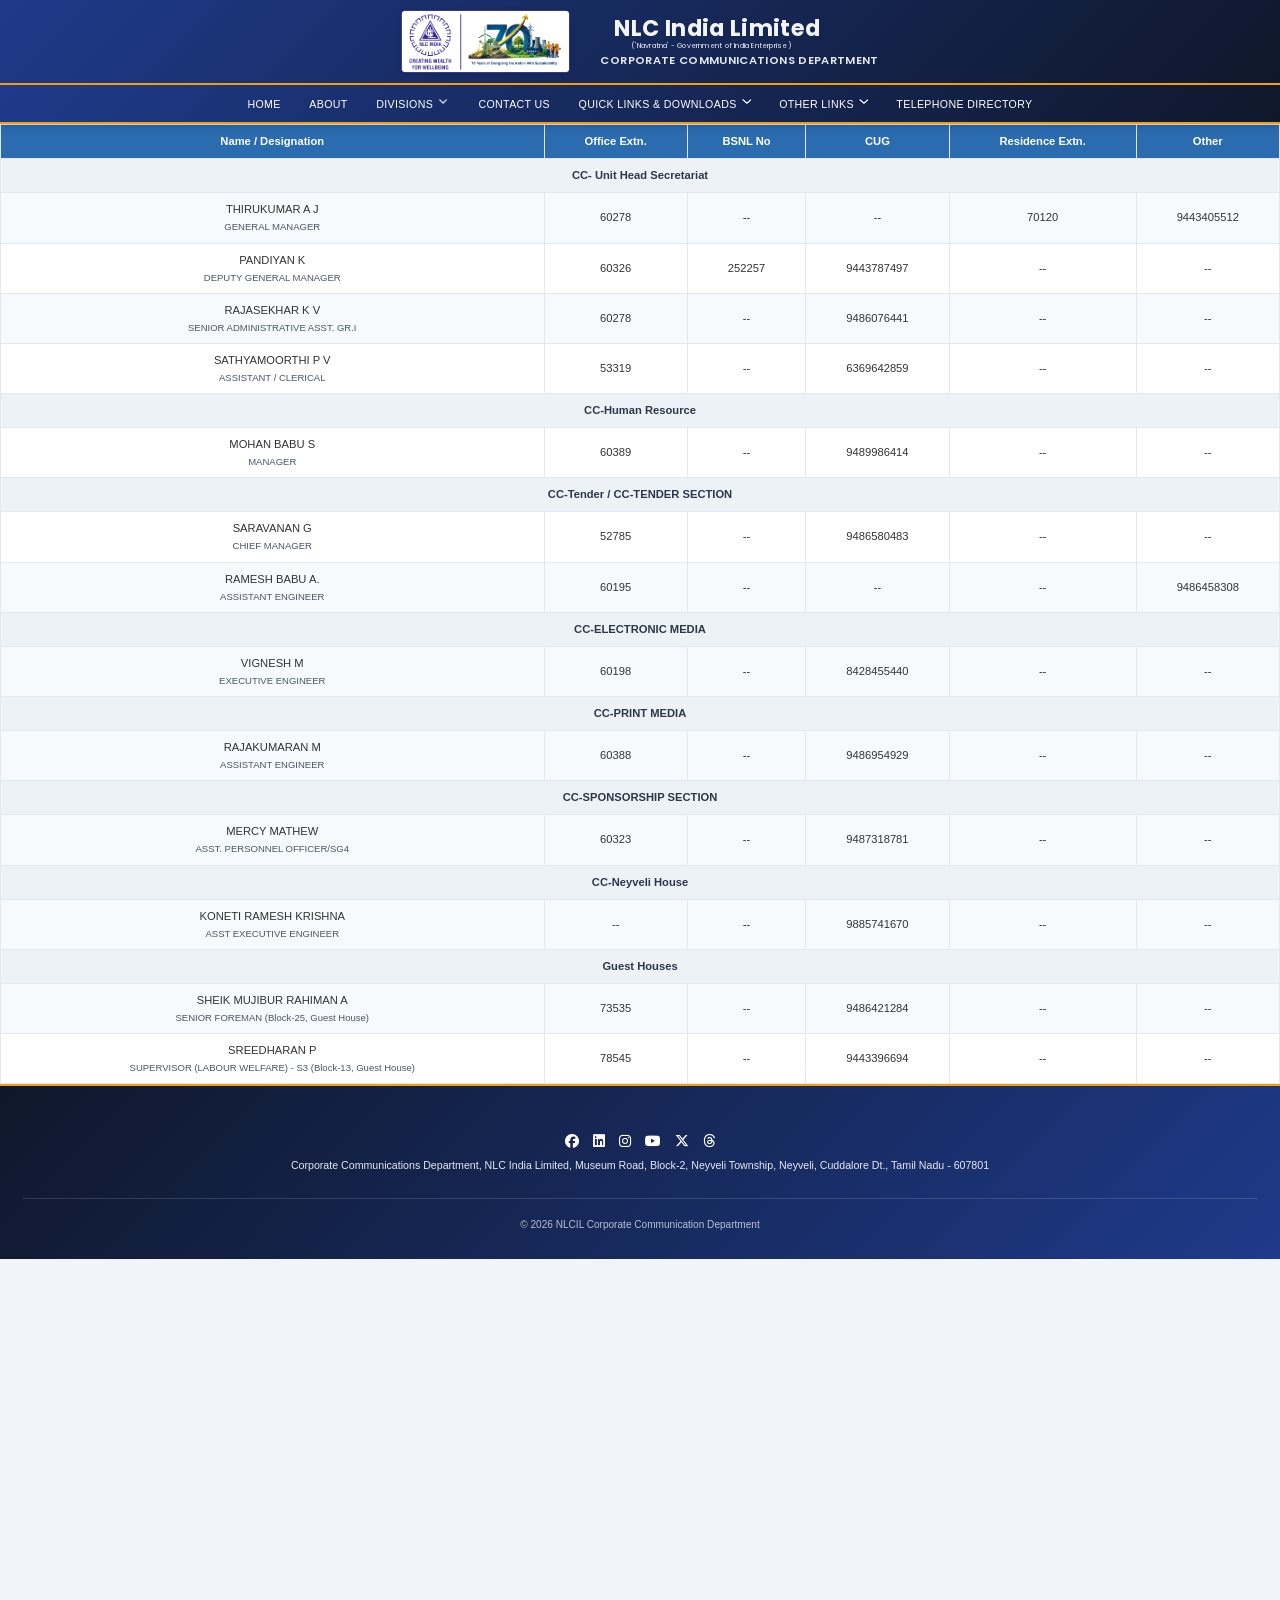
==== teledir.html @ 837463cc "Add files via upload" ====
<!DOCTYPE html>
<html lang="en">

<head>
  <meta charset="UTF-8">
  <meta name="viewport" content="width=device-width, initial-scale=1.0">
  <link rel="stylesheet" href="style.css">
  <link href="https://fonts.googleapis.com/css2?family=Poppins:wght@400;600;700&display=swap" rel="stylesheet">
  <link rel="stylesheet" href="https://cdnjs.cloudflare.com/ajax/libs/font-awesome/6.5.0/css/all.min.css">  
  <title>NLC India Limited</title>
  <link rel="icon" type="image/png" href="images/logo2.png">
</head>

<body>

  <!-- =============================================
       HEADER: ROW 1 = LOGO + TITLE (brand)
       HEADER: ROW 2 = NAVIGATION MENU
  ============================================== -->
  <header>

    <!-- ROW 1: Brand (logo + title), independent of menu -->
    <div class="topbar">
      <div class="container topbar-inner">
        <div class="brand">
          <img src="images/logo.png" loading="lazy" decoding="async" alt="NLC Logo" class="logoimg">
          <div class="brand-text">
            <h1 class="p1">
              NLC India Limited
              <span class="p2">('Navratna' - Government of India Enterprise)</span>
            </h1>
            <p class="p3">CORPORATE COMMUNICATIONS DEPARTMENT</p>
          </div>
        </div>
      </div>
    </div>

    <!-- ROW 2: Navigation menu (own bar, full width) -->
    <nav class="navbar">
      <div class="container navbar-inner">
        <ul class="nav-links">
          <li><a href="index.html#home">HOME</a></li>
          <li><a href="index.html#about">ABOUT</a></li>

          <li class="dropdown">
            <a href="index.html#services" class="dropdown-toggle">DIVISIONS<span class="arrow"></span></a>
            <ul class="submenu">
              <li><a href="advertisement.html">Advertisements & Sponsorships</a></li>
<li><a href="electronic-media.html">Electronic Media</a></li>
<li><a href="">Events & Exhibitions</a></li>
<li><a href="">Guest Houses</a></li>
<li><a href="">Holiday Homes</a></li>
<li><a href="industrial-visit.html">Industrial Visits</a></li>
<li><a href="photo-videography.html">Photography and Videography</a></li>
<li><a href="print-media.html">Print Media</a></li>
<li><a href="tender-contracts.html">Tenders</a></li>
            </ul>
          </li>

          <li class="dropdown">
            <!-- <a href="index.html#services" class="dropdown-toggle">MEDIA<span class="arrow"></span></a> -->
            <ul class="submenu">
              <li><a href="photo-gallery.html">Photos Gallery</a></li>
              <li><a href="enews-papers.html">E-News Papers</a></li>
              <li><a href="pasm.html">PASM</a></li>
            </ul>
          </li>

          <li><a href="index.html#contact">CONTACT US</a></li>

          <li class="dropdown">
            <a href="index.html#services" class="dropdown-toggle">QUICK LINKS & DOWNLOADS<span class="arrow"></span></a>
            <ul class="submenu">
              <li><a href="images/logo.png" target="_new">NLCIL LOGO</a></li>
              <li><a href="images/NLCIL_Special_logo 70 Years.png" target="_new">NLCIL 70<sup>th</sup> YEAR LOGO</a></li>
              <li><a href="images/Lion_Mascot.png" target="_new">NLCIL NEYON MASCOT</a></li>
              <li><a href="images/NLCIL-CorporateIdentity Manual.pdf" target="_new">NLCIL CORPORATE IDENTITY MANUAL</a></li>
              <li><a href="images/Social media QR.png" target="_new">NLCIL SOCIAL MEDIA QR</a></li>
              <li><a href="images/Vision Mission.jpeg" target="_new">NLCIL VISION MISSION</a></li>
              <li><a href="images/Core Values English.jpeg" target="_new">NLCIL CORE VALUES ENGLISH</a></li>
              <li><a href="https://drive.google.com/file/d/1DWem-NMva3W9RwPB_Ec2r1c06kmfD0zs/view?pli=1" target="_blank">NLCIL THEME SONG</a></li>
            </ul>
          </li>

          <li class="dropdown">
            <a href="#services" class="dropdown-toggle">OTHER LINKS<span class="arrow"></span></a>
            <ul class="submenu">
              <li><a class="dropdown-item" href="https://www.nlcindia.in/" target="_blank" rel="noopener noreferrer" data-lang="navNLCILSite">NLCIL Website</a></li>
              <li><a class="dropdown-item" href="http://172.16.128.53/" target="_blank" rel="noopener noreferrer" data-layout="navTPS1">TPS 1</a></li>
              <li><a class="dropdown-item" href="http://172.16.140.54/TPS1EXP/" target="_blank" rel="noopener noreferrer" data-layout="navTPS1EXP">TPS I EXP</a></li>
              <li><a class="dropdown-item" href="http://172.16.164.68/" target="_blank" rel="noopener noreferrer">TPS II</a></li>
              <li><a class="dropdown-item" href="http://172.16.170.234/" target="_blank" rel="noopener noreferrer">TPS II EXP</a></li>
              <li><a class="dropdown-item" href="http://172.16.92.52:8080/web/" target="_blank" rel="noopener noreferrer">MINE 1 &amp; 1A</a></li>
              <li><a class="dropdown-item" href="http://172.18.6.154/" target="_blank" rel="noopener noreferrer">MINE 2</a></li>
              <li><a class="dropdown-item" href="http://172.16.78.105:9090/ta/mainpage.asp" target="_blank" rel="noopener noreferrer">TA OFFICE</a></li>
              <li><a class="dropdown-item" href="http://172.16.104.51/" target="_blank" rel="noopener noreferrer">MM COMPLEX</a></li>
              <li><a class="dropdown-item" href="http://172.16.120.39/hospital/" target="_blank" rel="noopener noreferrer">GENERAL HOSPITAL</a></li>
              <li><a class="dropdown-item" href="http://nlcintra.nlcindia.com/csr/csr.php" target="_blank" rel="noopener noreferrer">CSR</a></li>
              <li><a class="dropdown-item" href="http://nlcintra.nlcindia.com/index.php?skip=cmdmsgrep" target="_blank" rel="noopener noreferrer">CORPORATE OFFICE</a></li>
              <li><a class="dropdown-item" href="http://nlcintra.nlcindia.com/new_intra/pro_details.html" target="_blank" rel="noopener noreferrer">CORPORATE COMMUNICATION</a></li>
              <li><a class="dropdown-item" href="http://172.16.78.105:9090/ta/mainpage.asp" target="_blank" rel="noopener noreferrer">TOWNSHIP ADMINISTRATION</a></li>
              <li><a class="dropdown-item" href="http://ldc.nlcindia.com/tccoordination/libtd/DEFAULT.asp" target="_blank" rel="noopener noreferrer">L&amp;DC Library</a></li>
            </ul>
          </li>
           <li><a href="teledir.html">TELEPHONE DIRECTORY</a></li>
        </ul>

        <div class="menu-toggle" aria-label="Toggle menu">☰</div>
      </div>
    </nav>
  </header>
<body>

    <!-- <h1 class="table-title">NLCIL CCD Telephone Directory</h1> -->

    <table class="directory-table">
        <thead>
            <tr>
                <th>Name / Designation</th>
                <th>Office Extn.</th>
                <th>BSNL No</th>
                <th>CUG</th>
                <th>Residence Extn.</th>
                <th>Other</th>
            </tr>
        </thead>
        <tbody>
            <!-- CC- Unit Head Secretariat -->
            <tr class="section-header">
                <td colspan="6">CC- Unit Head Secretariat</td>
            </tr>
            <tr>
                <td>
                    THIRUKUMAR A J
                    <span class="designation">GENERAL MANAGER</span>
                </td>
                <td>60278</td>
                <td>--</td>
                <td>--</td>
                <td>70120</td>
                <td>9443405512</td>
            </tr>
            <tr>
                <td>
                    PANDIYAN K
                    <span class="designation">DEPUTY GENERAL MANAGER</span>
                </td>
                <td>60326</td>
                <td>252257</td>
                <td>9443787497</td>
                <td>--</td>
                <td>--</td>
            </tr>
            <tr>
                <td>
                    RAJASEKHAR K V
                    <span class="designation">SENIOR ADMINISTRATIVE ASST. GR.I</span>
                </td>
                <td>60278</td>
                <td>--</td>
                <td>9486076441</td>
                <td>--</td>
                <td>--</td>
            </tr>
            <tr>
                <td>
                    SATHYAMOORTHI P V
                    <span class="designation">ASSISTANT / CLERICAL</span>
                </td>
                <td>53319</td>
                <td>--</td>
                <td>6369642859</td>
                <td>--</td>
                <td>--</td>
            </tr>

            <!-- CC-Human Resource -->
            <tr class="section-header">
                <td colspan="6">CC-Human Resource</td>
            </tr>
            <tr>
                <td>
                    MOHAN BABU S
                    <span class="designation">MANAGER</span>
                </td>
                <td>60389</td>
                <td>--</td>
                <td>9489986414</td>
                <td>--</td>
                <td>--</td>
            </tr>

            <!-- CC-Tender -->
            <tr class="section-header">
                <td colspan="6">CC-Tender / CC-TENDER SECTION</td>
            </tr>
            <tr>
                <td>
                    SARAVANAN G
                    <span class="designation">CHIEF MANAGER</span>
                </td>
                <td>52785</td>
                <td>--</td>
                <td>9486580483</td>
                <td>--</td>
                <td>--</td>
            </tr>
            <tr>
                <td>
                    RAMESH BABU A.
                    <span class="designation">ASSISTANT ENGINEER</span>
                </td>
                <td>60195</td>
                <td>--</td>
                <td>--</td>
                <td>--</td>
                <td>9486458308</td>
            </tr>

            <!-- CC-ELECTRONIC MEDIA -->
            <tr class="section-header">
                <td colspan="6">CC-ELECTRONIC MEDIA</td>
            </tr>
            <tr>
                <td>
                    VIGNESH M
                    <span class="designation">EXECUTIVE ENGINEER</span>
                </td>
                <td>60198</td>
                <td>--</td>
                <td>8428455440</td>
                <td>--</td>
                <td>--</td>
            </tr>

            <!-- CC-PRINT MEDIA -->
            <tr class="section-header">
                <td colspan="6">CC-PRINT MEDIA</td>
            </tr>
            <tr>
                <td>
                    RAJAKUMARAN M
                    <span class="designation">ASSISTANT ENGINEER</span>
                </td>
                <td>60388</td>
                <td>--</td>
                <td>9486954929</td>
                <td>--</td>
                <td>--</td>
            </tr>

            <!-- CC-SPONSORSHIP SECTION -->
            <tr class="section-header">
                <td colspan="6">CC-SPONSORSHIP SECTION</td>
            </tr>
            <tr>
                <td>
                    MERCY MATHEW
                    <span class="designation">ASST. PERSONNEL OFFICER/SG4</span>
                </td>
                <td>60323</td>
                <td>--</td>
                <td>9487318781</td>
                <td>--</td>
                <td>--</td>
            </tr>

            <!-- CC-Neyveli House -->
            <tr class="section-header">
                <td colspan="6">CC-Neyveli House</td>
            </tr>
            <tr>
                <td>
                    KONETI RAMESH KRISHNA
                    <span class="designation">ASST EXECUTIVE ENGINEER</span>
                </td>
                <td>--</td>
                <td>--</td>
                <td>9885741670</td>
                <td>--</td>
                <td>--</td>
            </tr>

            <!-- Guest Houses -->
            <tr class="section-header">
                <td colspan="6">Guest Houses</td>
            </tr>
            <tr>
                <td>
                    SHEIK MUJIBUR RAHIMAN A
                    <span class="designation">SENIOR FOREMAN (Block-25, Guest House)</span>
                </td>
                <td>73535</td>
                <td>--</td>
                <td>9486421284</td>
                <td>--</td>
                <td>--</td>
            </tr>
            <tr>
                <td>
                    SREEDHARAN P
                    <span class="designation">SUPERVISOR (LABOUR WELFARE) - S3 (Block-13, Guest House)</span>
                </td>
                <td>78545</td>
                <td>--</td>
                <td>9443396694</td>
                <td>--</td>
                <td>--</td>
            </tr>
        </tbody>
    </table>

</body>

  <!-- =============================================
       FOOTER
  ============================================== -->
  <footer>
    <div class="social-media">
      <a href="https://www.facebook.com/nlcindialtd/" target="_blank" rel="noopener noreferrer"><i class="fab fa-facebook"></i></a>
      <a href="https://in.linkedin.com/in/nlc-india-limited-nlcil-148a53210?trk=public_post_feed-actor-name" target="_blank" rel="noopener noreferrer"><i class="fab fa-linkedin"></i></a>
      <a href="https://www.instagram.com/nlcindialtd" target="_blank" rel="noopener noreferrer"><i class="fab fa-instagram"></i></a>
      <a href="https://www.youtube.com/channel/UCFJEW-cr65ECpDALqd-poA" target="_blank" rel="noopener noreferrer"><i class="fab fa-youtube"></i></a>
      <a href="https://x.com/nlcindialimited" target="_blank" rel="noopener noreferrer"><i class="fab fa-x-twitter"></i></a>
      <a href="https://www.threads.com/@nlcindialtd" target="_blank" rel="noopener noreferrer"><i class="fab fa-threads"></i></a>
    </div>
    <p>Corporate Communications Department, NLC India Limited,
Museum Road, Block-2, Neyveli Township, Neyveli, Cuddalore Dt., Tamil Nadu - 607801</p>
    <p>© 2026 NLCIL Corporate Communication Department</p>
  </footer>

  <script src="script.js"></script>

</body>
</html>
</html>
---- style.css ----
/* ===========================
   GLOBAL STYLES & RESET
   =========================== */
* {
    margin: 0;
    padding: 0;
    box-sizing: border-box;
}

:root {
    /* Professional Color Palette */
    --primary-blue: #1e3a8a;
    --secondary-blue: #3b82f6;
    --accent-gold: #f59e0b;
    --dark-navy: #0f172a;
    --light-gray: #f1f5f9;
    --medium-gray: #64748b;
    --white: #ffffff;
    --shadow-sm: 0 2px 8px rgba(0, 0, 0, 0.1);
    --shadow-md: 0 4px 16px rgba(0, 0, 0, 0.15);
    --shadow-lg: 0 8px 32px rgba(0, 0, 0, 0.2);
    --transition: all 0.3s cubic-bezier(0.4, 0, 0.2, 1);
}

html {
    scroll-behavior: smooth;
    zoom: 70%;
}

body {
    font-family: 'Segoe UI', Tahoma, Geneva, Verdana, sans-serif;
    line-height: 1.7;
    color: #333;
    overflow-x: hidden;
    background-color: var(--light-gray);
}

.container {
    max-width: 1400px;
    margin: 0 auto;
    padding: 0 2rem;
}

/* ===========================
   HEADER — TWO SEPARATE ROWS
   Row 1: topbar  = logo + title (brand)
   Row 2: navbar  = navigation menu
   =========================== */
header {
    position: sticky;
    top: 0;
    z-index: 1000;
    box-shadow: var(--shadow-md);
}

/* ---- ROW 1 : LOGO + TITLE ---- */
.topbar {
    background: linear-gradient(135deg, var(--primary-blue) 0%, var(--dark-navy) 100%);
    border-bottom: 3px solid var(--accent-gold);
}

.topbar-inner {
    display: flex;
    align-items: center;
    justify-content: center;
    padding: 0.9rem 2rem;
}

/* Brand block: image + text side by side, vertically centered */
.brand {
    display: flex;
    align-items: center;
    gap: 1.2rem;
}

.brand-text {
    display: flex;
    flex-direction: column;
    justify-content: center;
    line-height: 1.2;
}

.logoimg {
    height: 90px;
    width: auto;
    flex-shrink: 0;
    filter: brightness(1.1) drop-shadow(0 2px 4px rgba(0, 0, 0, 0.2));
    transition: var(--transition);
}

.logoimg:hover {
    transform: scale(1.04);
}

/* Main title */
.p1 {
    font-family: 'Poppins', sans-serif;
    font-weight: 700;
    font-size: 32px;
    color: var(--white);
    opacity: 0.95;
    letter-spacing: 0.5px;
    line-height: 1.1;
    margin: 0;
    padding: 0px 0px 0px 44px;

}

/* Subtitle "(Navratna ... Enterprise)" */
.p2 {
    display: block;
    font-family: 'Poppins', sans-serif;
    font-weight: 400;
    font-size: 10px;
    color: white;
    opacity: 0.95;
    letter-spacing: 0.3px;
    margin-top: 2px;
    padding: 0px 0px 0px 24px;
}

/* Department tagline */
.p3 {
    font-family: 'Poppins', sans-serif;
    font-weight: 600;
    font-size: 16px;
    color: var(--white);
    letter-spacing: 0.5px;
    margin-top: 6px;
    opacity: 0.9;
    padding: 0px 0px 0px 24px;
}

/* ---- ROW 2 : NAVIGATION MENU ---- */
.navbar {
    background: linear-gradient(135deg, var(--primary-blue) 0%, var(--dark-navy) 100%);
    border-bottom: 3px solid var(--accent-gold);
}

.navbar-inner {
    display: flex;
    align-items: center;
    justify-content: center; /* CENTER the menu */
    padding: 0 2rem;
    position: relative;
}

.nav-links {
    display: flex;
    list-style: none;
    gap: 0.25rem;
    margin: 0;
    flex-wrap: wrap;
    justify-content: center; /* CENTER items on wrap */
}

.nav-links li {
    position: relative;
}

.nav-links a {
    color: var(--white);
    text-decoration: none;
    padding: 0.85rem 1.15rem;
    display: block;
    font-weight: 500;
    font-size: 0.95rem;
    letter-spacing: 0.5px;
    transition: var(--transition);
    border-radius: 6px;
    position: relative;
}

.nav-links a::before {
    content: '';
    position: absolute;
    bottom: 0;
    left: 50%;
    width: 0;
    height: 2px;
    background: var(--accent-gold);
    transform: translateX(-50%);
    transition: var(--transition);
}

.nav-links a:hover {
    background: rgba(255, 255, 255, 0.1);
    color: var(--accent-gold);
}

.nav-links a:hover::before {
    width: 70%;
}

/* Dropdown Menu */
.dropdown {
    position: relative;
}

.arrow::after {
    content: "";
    display: inline-block;
    width: 12px;
    height: 12px;
    background-image: url("images/arrow.png");
    background-size: contain;
    background-repeat: no-repeat;
    margin-left: 0.5rem;
    transition: var(--transition);
}

.dropdown.active .arrow::after {
    transform: rotate(180deg);
}

/* Submenu positioning */
.submenu {
    position: fixed; /* Changed from absolute to fixed */
    background: var(--white);
    min-width: 240px;
    list-style: none;
    opacity: 0;
    visibility: hidden;
    transform: translateY(-10px);
    transition: var(--transition);
    box-shadow: var(--shadow-lg);
    border-radius: 12px;
    overflow: hidden;
    margin-top: 2.9rem;
    margin-left: 2rem;
    max-height: 80vh;
    overflow-y: auto;
    z-index: 9999;
}

.dropdown:hover .submenu {
    opacity: 1;
    visibility: visible;
    transform: translateY(0);
}

.submenu li {
    border-bottom: 1px solid var(--light-gray);
}

.submenu li:last-child {
    border-bottom: none;
}

.submenu a {
    color: var(--dark-navy);
    padding: 1rem 1.5rem;
    font-size: 0.9rem;
    border-radius: 0;
    transition: var(--transition);
}

.submenu a::before {
    display: none;
}

.submenu a:hover {
    background: var(--secondary-blue);
    color: var(--white);
    padding-left: 2rem;
}

/* Scrollbar for submenu if needed */
.submenu::-webkit-scrollbar {
    width: 6px;
}

.submenu::-webkit-scrollbar-track {
    background: var(--light-gray);
    border-radius: 10px;
}

.submenu::-webkit-scrollbar-thumb {
    background: var(--medium-gray);
    border-radius: 10px;
}

.submenu::-webkit-scrollbar-thumb:hover {
    background: var(--primary-blue);
}

/* Mobile Menu Toggle (hidden on desktop) */
.menu-toggle {
    display: none;
    font-size: 1.8rem;
    color: var(--white);
    cursor: pointer;
    transition: var(--transition);
    user-select: none;
}

.menu-toggle:hover {
    color: var(--accent-gold);
}

/* ===========================
   HERO SECTION
   =========================== */
.hero {
    position: relative;
    width: 100%;
    min-height: 90px;
    overflow: hidden;
    background: linear-gradient(135deg, #eef4ff 0%, #ffffff 55%, #f8fafc 100%);
    display: flex;
    align-items: center;
    justify-content: center;
    padding: 50px 0;
}

/* ===========================
   ABOUT SECTION
   =========================== */
.about {
    padding: 1rem 2rem;
    background: linear-gradient(to bottom, var(--white), var(--light-gray));
    text-align: center;
}

.about h2 {
    font-size: 2.5rem;
    color: var(--primary-blue);
    margin-bottom: 2rem;
    font-family: 'Poppins', sans-serif;
    position: relative;
    display: inline-block;
}

.about h2::after {
    content: '';
    position: absolute;
    bottom: -10px;
    left: 50%;
    transform: translateX(-50%);
    width: 80px;
    height: 4px;
    background: var(--accent-gold);
    border-radius: 2px;
}

.about p {
    max-width: 900px;
    font-size: 1.15rem;
    line-height: 1.9;
    color: var(--medium-gray);
    padding: 2rem;
    background: var(--white);
    border-radius: 12px;
    box-shadow: var(--shadow-sm);
    border-left: 4px solid var(--secondary-blue);
}

/* ===========================
   SERVICES SECTION
   =========================== */
.services {
    padding: 6rem 2rem;
    background: var(--white);
}

.services h2 {
    text-align: center;
    font-size: 2.5rem;
    color: var(--primary-blue);
    margin-bottom: 4rem;
    font-family: 'Poppins', sans-serif;
    position: relative;
    display: inline-block;
    left: 50%;
    transform: translateX(-50%);
}

.services h2::after {
    content: '';
    position: absolute;
    bottom: -10px;
    left: 50%;
    transform: translateX(-50%);
    width: 80px;
    height: 4px;
    background: var(--accent-gold);
    border-radius: 2px;
}

.service-container {
    display: flex;
    align-items: center;
    justify-content: space-between;
    gap: 3rem;
    max-width: 1100px;
    margin: auto;
}

.cards-grid {
    display: grid;
    grid-template-columns: repeat(auto-fit, minmax(250px, 1fr));
    gap: 2rem;
    flex: 1;
}

.card {
    background: linear-gradient(135deg, var(--white) 0%, var(--light-gray) 100%);
    padding: 2.5rem 2rem;
    border-radius: 12px;
    text-align: center;
    transition: var(--transition);
    box-shadow: var(--shadow-sm);
    border: 1px solid rgba(30, 58, 138, 0.1);
    position: relative;
    overflow: hidden;
}

.card::before {
    content: '';
    position: absolute;
    top: 0;
    left: 0;
    width: 100%;
    height: 4px;
    background: linear-gradient(90deg, var(--accent-gold));
    transform: scaleX(0);
    transition: var(--transition);
}

.card:hover::before {
    transform: scaleX(1);
}

.card:hover {
    transform: translateY(-10px);
    box-shadow: var(--shadow-lg);
    border-color: var(--accent-gold);
}

.card h3 {
    color: var(--primary-blue);
    font-size: 1.4rem;
    margin-bottom: 1rem;
    font-family: 'Poppins', sans-serif;
}

.card p {
    color: var(--medium-gray);
    font-size: 1rem;
    line-height: 1.7;
}

.action-figure2 {
    max-width: 550px;
    height: auto;
    object-fit: contain;
    flex-shrink: 0;
}

/* ===========================
   CONTACT SECTION
   =========================== */
.contact {
    padding: 6rem 2rem;
    background: linear-gradient(to bottom, var(--light-gray), var(--white));
}

.contact h2 {
    text-align: center;
    font-size: 2.5rem;
    color: var(--primary-blue);
    margin-bottom: 4rem;
    font-family: 'Poppins', sans-serif;
    position: relative;
    display: inline-block;
    left: 50%;
    transform: translateX(-50%);
}

.contact h2::after {
    content: '';
    position: absolute;
    bottom: -10px;
    left: 50%;
    transform: translateX(-50%);
    width: 80px;
    height: 4px;
    background: var(--accent-gold);
    border-radius: 2px;
}

.contact-container {
    display: flex;
    align-items: stretch;
    justify-content: center;
    gap: 3rem;
    max-width: 1000px;
    margin: auto;
    flex-wrap: wrap;
}

/* Left: contact info cards */
.contact-info {
    flex: 1;
    min-width: 320px;
    display: flex;
    flex-direction: column;
    gap: 1.5rem;
}

.contact-item {
    display: inline-block;
    align-items: center;
    text-align: center;
    gap: 1.2rem;
    background: var(--white);
    padding: 1.5rem;
    border-radius: 12px;
    box-shadow: var(--shadow-sm);
    border-left: 4px solid var(--secondary-blue);
    transition: var(--transition);
}

.contact-item:hover {
    transform: translateY(-4px);
    box-shadow: var(--shadow-md);
}

.contact-item i {
    font-size: 1.6rem;
    color: var(--primary-blue);  
    margin-top: 0.2rem;
}

.contact-item h4 {
    color: var(--primary-blue);
    font-size: 1.05rem;
    margin-bottom: 0.3rem;
    font-family: 'Poppins', sans-serif;
}

.contact-item p a {
    text-decoration: none;
    color: var(--primary-color, #0056b3); /* Distinct link color */
    font-weight: 700;
    border-bottom: 1px solid transparent;
    transition: all 0.2s ease-in-out;
}

.contact-item p a:hover {
    color: var(--hover-color, #003366);
    border-bottom-color: currentColor;      /* Subtle animated line on hover */
}

/* Right: form */
.contact-form {
    flex: 1;
    min-width: 320px;
    display: flex;
    flex-direction: column;
    gap: 1rem;
    background: var(--white);
    padding: 2.5rem;
    border-radius: 12px;
    box-shadow: var(--shadow-md);
}

.contact-form input,
.contact-form textarea {
    width: 100%;
    padding: 0.9rem 1rem;
    border: 1px solid rgba(30, 58, 138, 0.2);
    border-radius: 8px;
    font-family: inherit;
    font-size: 0.95rem;
    background: var(--light-gray);
    transition: var(--transition);
    resize: vertical;
}

.contact-form input:focus,
.contact-form textarea:focus {
    outline: none;
    border-color: var(--secondary-blue);
    background: var(--white);
    box-shadow: 0 0 0 3px rgba(59, 130, 246, 0.15);
}

.contact-form button {
    padding: 0.9rem 2rem;
    border: none;
    border-radius: 8px;
    background: linear-gradient(135deg, var(--primary-blue) 0%, var(--secondary-blue) 100%);
    color: var(--white);
    font-family: 'Poppins', sans-serif;
    font-size: 1rem;
    font-weight: 600;
    cursor: pointer;
    transition: var(--transition);
    letter-spacing: 0.5px;
}

.contact-form button:hover {
    transform: translateY(-2px);
    box-shadow: var(--shadow-md);
    filter: brightness(1.08);
}

@media (max-width: 768px) {
    .contact {
        padding: 4rem 1rem;
    }

    .contact h2 {
        font-size: 1.75rem;
    }

    .contact-form {
        padding: 1.5rem;
    }
}

/* ===========================
   FOOTER
   =========================== */
footer {
    background: linear-gradient(135deg, var(--dark-navy) 0%, var(--primary-blue) 100%);
    color: var(--white);
    padding: 3rem 2rem 1.5rem;
    text-align: center;
    border-top: 3px solid var(--accent-gold);
}

footer p {
    margin: 0.75rem 0;
    font-size: 0.95rem;
    opacity: 0.9;
    line-height: 1.8;
}

footer p:last-child {
    margin-top: 2rem;
    padding-top: 1.5rem;
    border-top: 1px solid rgba(255, 255, 255, 0.2); 
    font-size: 0.9rem;
    opacity: 0.7;
}

.social-media {
    margin-top: 20px;
    display: flex;
    flex-wrap: wrap;
    justify-content: center;
    gap: 20px;
}

.social-media a {
    text-decoration: none;
    color: white;
    font-size: 16px;
    display: flex;
    align-items: center;
    gap: 8px;
    transition: 0.3s;
}

.social-media a i {
    font-size: 20px;
}

.social-media a:hover {
    color: var(--accent-gold);
}

/* ===========================
   RESPONSIVE DESIGN
   =========================== */
@media (max-width: 1024px) {
    .logoimg {
        height: 70px;
    }

    .p1 {
        font-size: 32px;
    }

    .service-container,
    .news-container {
        grid-template-columns: repeat(auto-fit, minmax(260px, 1fr));
    }
}

@media (max-width: 859px) {
    /* Brand row stays left-aligned */
    .topbar-inner {
        padding: 0.8rem 1.2rem;
    }

    .logoimg {
        height: 62px;
    }

    .p1 {
        font-size: 20px;
    }

    .p3 {
        font-size: 12px;
        letter-spacing: 1px;
    }

    /* Menu becomes a slide-down panel inside its own row */
    .navbar {
        position: relative;
    }

    .navbar-inner {
        padding: 0.7rem 1.2rem;
    }

    .menu-toggle {
        display: block;
        position: absolute;
        right: 1.2rem;
        top: 50%;
        transform: translateY(-50%);
        z-index: 1001;
    }

    .nav-links {
        flex-direction: column;
        width: 100%;
        gap: 0;
        max-height: 0;
        overflow: hidden;
        transition: max-height 0.4s ease-in-out;
        background: linear-gradient(135deg, var(--primary-blue) 0%, var(--dark-navy) 100%);
        border-radius: 12px;
        margin-top: 0.5rem;
    }

    .nav-links.active {
        max-height: 950px;
        padding: 1rem 0;
    }

    .nav-links li {
        width: 100%;
    }

    .nav-links a {
        padding: 1rem 1.5rem;
        border-radius: 12px;
        width: 100%;
    }

    /* Mobile Dropdown Styles */
    .dropdown .submenu {
        position: static;
        opacity: 1;
        visibility: visible;
        transform: none;
        box-shadow: none;
        margin: 0;
        max-height: 0;
        overflow: hidden;
        transition: max-height 0.35s ease;
        border-radius: 12px;
        background: var(--white);
    }

    .dropdown.active .submenu {
        max-height: 70vh;
        overflow-y: auto;
    }

    .submenu a {
        padding: 0.875rem 2.5rem !important;
        background: transparent;
        color: rgba(0, 0, 0, 0.9) !important;
        font-size: 0.86rem;
    }

    .submenu a:hover {
        background: rgba(255, 255, 255, 0.15) !important;
        color: var(--accent-gold) !important;
        padding-left: 3rem !important;
    }

    .submenu li {
        border-bottom: 1px solid rgba(255, 255, 255, 0.05);
    }

    .hero {
        min-height: auto;
    }

    .about h2,
    .services h2,
    .news h2 {
        font-size: 2rem;
    }

    .about p {
        font-size: 1rem;
        padding: 1.5rem;
    }

    .service-container,
    .news-container {
        grid-template-columns: 1fr;
    }
}

@media (max-width: 480px) {
    .container {
        padding: 0 1rem;
    }

    .brand {
        gap: 0.8rem;
    }

    .logoimg {
        height: 50px;
    }

    .p1 {
        font-size: 17px;
    }

    .p2 {
        font-size: 11px;
    }

    .p3 {
        font-size: 11px;
    }

    .about,
    .services,
    .news {
        padding: 4rem 1rem;
    }

    .about h2,
    .services h2,
    .news h2 {
        font-size: 1.75rem;
    }

    .card,
    .news-card {
        padding: 2rem 1.5rem;
    }
}

/* ===========================
   ANIMATIONS
   =========================== */
@keyframes fadeInUp {
    from {
        opacity: 0;
        transform: translateY(30px);
    }
    to {
        opacity: 1;
        transform: translateY(0);
    }
}

@media (max-width: 768px) {
    .social-media {
        flex-direction: row;
        align-items: center;
        gap: 12px;
    }

    .social-media a {
        font-size: 15px;
    }

    .social-media a i {
        font-size: 18px;
    }

    footer {
        padding: 25px 15px;
    }
}

.card,
.news-card,
.about p {
    animation: fadeInUp 0.6s ease-out forwards;
}

.card:nth-child(1) { animation-delay: 0.1s; }
.card:nth-child(2) { animation-delay: 0.2s; }
.card:nth-child(3) { animation-delay: 0.3s; }
.card:nth-child(4) { animation-delay: 0.4s; }

.news-card:nth-child(1) { animation-delay: 0.1s; }
.news-card:nth-child(2) { animation-delay: 0.2s; }
.news-card:nth-child(3) { animation-delay: 0.3s; }

/* Smooth Scroll Indicator */
::-webkit-scrollbar {
    width: 10px;
}

::-webkit-scrollbar-track {
    background: var(--light-gray);
}

::-webkit-scrollbar-thumb {
    background: var(--secondary-blue);
    border-radius: 5px;
}

::-webkit-scrollbar-thumb:hover {
    background: var(--primary-blue);
}

/* =========================
   HERO / NLC SECTION
========================= */
.nlc-section {
    width: 92%;
    max-width: 1380px;
    margin: auto;
    display: flex;
    align-items: center;
    justify-content: center;
    gap: 45px;
}

/* LEFT PORTRAIT SLIDER */
.profile-area {
    width: 100%;
    max-width: 390px;
    flex-shrink: 0;
    text-align: center;
}

.portrait-slider {
    position: relative;
    width: 100%;
    max-width: 580px;
    aspect-ratio: 12 / 16;
    outline: 12px;
    margin-inline: auto;
    overflow: hidden;
    border-radius: 12px ;
    background-color: #e2e8f0;
    box-shadow: 0 15px 35px rgba(0, 0, 0, 0.2);
}

.p-slide {
    position: absolute;
    inset: 0;
    opacity: 0;
    transform: translateX(100%);
    transition: transform 0.8s cubic-bezier(0.4, 0, 0.2, 1),
                opacity 0.8s cubic-bezier(0.4, 0, 0.2, 1);
    pointer-events: none;
    will-change: transform, opacity;
}

.p-slide.active {
    opacity: 1;
    transform: translateX(0);
    pointer-events: auto;
}

.p-slide.previous {
    opacity: 0;
    transform: translateX(-100%);
    pointer-events: none;
}

.p-slide img {
    width: 100%;
    height: 100%;
    object-fit: cover;
    display: block;
}

.portrait-btn {
    position: absolute;
    top: 90%;
    transform: translateY(-50%);
    width: 32px;
    height: 32px;
    border: none;
    border-radius: 50%;
    background: rgba(255, 255, 255, 0.85);
    color: #222;
    font-size: 22px;
    cursor: pointer;
    z-index: 5;
    transition: 0.3s;
}

.portrait-btn:hover {
    background: white;
    transform: translateY(-50%) scale(1.1);
}

.portrait-btn.next {
    bottom: 12px;
}

.portrait-dots {
    position: absolute;
    bottom: 15px;
    left: 50%;
    transform: translateX(-50%);
    display: flex;
    gap: 8px;
    z-index: 5;
}

.p-dot {
    width: 9px;
    height: 9px;
    background: rgba(255, 255, 255, 0.6);
    border-radius: 50%;
    cursor: pointer;
    transition: 0.3s;
}

.p-dot.active {
    width: 25px;
    border-radius: 10px;
    background: white;
}

@keyframes photoSlide {
    from { opacity: 0; transform: translateX(-80px); }
    to { opacity: 1; transform: translateX(0); }
}

/* CENTER SLIDER */
.slider-container {
    position: relative;
    width: min(1120px, 76vw);
    aspect-ratio: 16 / 9;
    overflow: hidden;
    border-radius: 18px;
    outline: 6px solid white;
    background: #f7f7f7;
    box-shadow: 0 15px 40px rgba(0, 0, 0, 0.2);
}

.slider {
    width: 100%;
    height: 100%;
    position: relative;
}

.slide {
    position: absolute;
    inset: 0;
    width: 100%;
    height: 100%;
    opacity: 0;
    transform: translateX(100%);
    transition: transform 0.8s cubic-bezier(0.4, 0, 0.2, 1),
                opacity 0.8s cubic-bezier(0.4, 0, 0.2, 1);
    pointer-events: none;
    will-change: transform, opacity;
}

.slide.active {
    opacity: 1;
    transform: translateX(0);
    pointer-events: auto;
}

.slide.previous {
    transform: translateX(-100%);
    opacity: 0;
}

.slide img {
    width: 100%;
    height: 100%;
    object-fit: cover;
    display: block;
}

.slide::after {
    content: "";
    position: absolute;
    inset: 0;
}

.slide-content {
    position: absolute;
    z-index: 2;
    bottom: 45px;
    left: 45px;
    color: white;
    max-width: 70%;
}

.slide-content h2 {
    font-size: 32px;
    margin-bottom: 8px;
}

.slide-content p {
    font-size: 16px;
}

/* BUTTONS */
.slider-btn {
    position: absolute;
    top: 50%;
    transform: translateY(-50%);
    width: 42px;
    height: 42px;
    border: none;
    border-radius: 50%;
    background: rgba(255, 255, 255, 0.85);
    color: #222;
    font-size: 22px;
    cursor: pointer;
    z-index: 5;
    transition: 0.3s;
}

.slider-btn:hover {
    background: white;
    transform: translateY(-50%) scale(1.1);
}

.next {
    right: 15px;
}

/* DOTS */
.dots {
    position: absolute;
    bottom: 15px;
    left: 50%;
    transform: translateX(-50%);
    display: flex;
    gap: 8px;
    z-index: 5;
}

.dot {
    width: 9px;
    height: 9px;
    background: rgba(255, 255, 255, 0.6);
    border-radius: 50%;
    cursor: pointer;
    transition: 0.3s;
}

.dot.active {
    width: 25px;
    border-radius: 10px;
    background: white;
}

/* MOBILE SLIDER */
@media (max-width: 768px) {
    .nlc-section {
        width: 92%;
        max-width: 1380px;
        margin: auto;
        display: flex;
        align-items: center;
        justify-content: center;
        gap: 45px;
    }

    .profile-area {
        width: 100%;
        max-width: 390px;
        flex-shrink: 0;
        text-align: center;
    }

    .portrait-slider {
        width: 100%;
        max-width: 220px;
    }

    .slider-container {
        width: 100%;
        aspect-ratio: 16 / 9;
    }

    .slide-content {
        left: 20px;
        bottom: 35px;
    }

    .slide-content h2 {
        font-size: 22px;
    }

    .slide-content p {
        font-size: 13px;
    }
}

/* HERO LAYOUT */
.hero .nlc-section {
    position: relative;
    z-index: 1;
}

@media (max-width: 1024px) {
    .nlc-section {
        width: 94%;
        gap: 30px;
    }

    .slider-container {
        width: min(820px, 68vw);
    }
}

@media (max-width: 768px) {
    .hero {
        min-height: auto;
        padding: 30px 0 45px;
    }

    .nlc-section {
        width: 92%;
        margin: 20px auto;
    }

    .slider-container {
        width: 100%;
        max-width: 800px;
    }

    .profile-area {
        animation: portraitSlide 0.8s ease both;
    }
}

/* Respect reduced-motion preferences. */
@media (prefers-reduced-motion: reduce) {
    html {
        scroll-behavior: auto;
    }

    *,
    *::before,
    *::after {
        animation-duration: 0.01ms !important;
        animation-iteration-count: 1 !important;
        transition-duration: 0.01ms !important;
    }
}

.about-content {
    display: flex;
    align-items: center;
    gap: 90px;
    max-width: 1100px;
    margin: 0 auto 20px;
}

.action-figure {
    width: 270px;
    height: auto;
    flex-shrink: 0;
    overflow: hidden;
}

.about-text {
    background: #ffffff;
    padding: 24px;
    border-radius: 8px;
    box-shadow: 0 4px 12px rgba(0, 0, 0, 0.1);
}

/* .table-title h1{
            color: #1a365d;
            text-align: center;
        } */
        .directory-table {
            width: 100%;
            border-collapse: collapse;
            /* margin-top: 20px; */
            background: #ffffff;
            box-shadow: 0 1px 3px rgba(0,0,0,0.1);
        }
        .directory-table th, .directory-table td {
            padding: 10px 12px;
            text-align: center;
            border: 1px solid #e2e8f0;
        }
        .directory-table th {
            background-color: #2b6cb0;
            color: #ffffff;
            font-weight: bold;
        }
        .section-header {
            background-color: #edf2f7;
            font-weight: bold;
            color: #2d3748;
        }
        .directory-table tr:nth-child(even):not(.section-header) {
            background-color: #f7fafc;
        }
        .designation {
            font-size: 0.85em;
            color: #4a5568;
            display: block;
        }
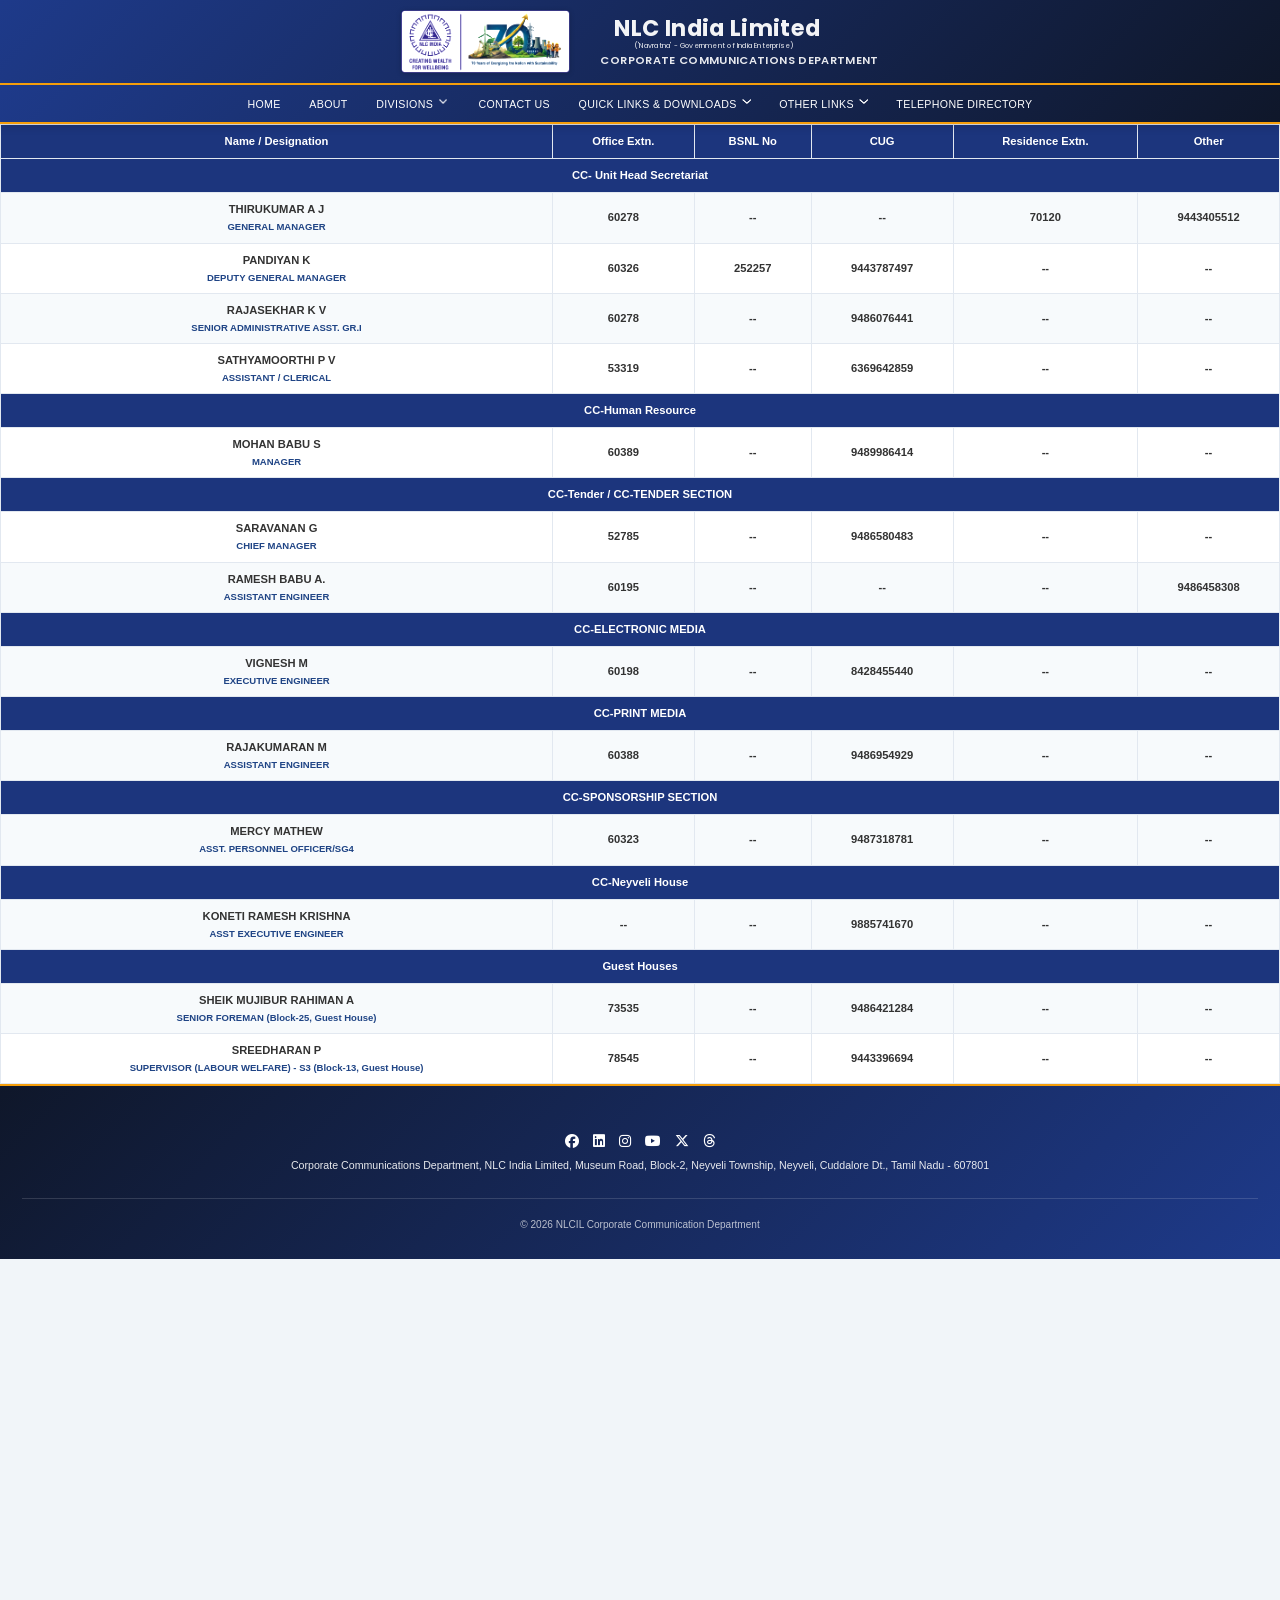
==== commit 9004a2e6: "Update teledir.html" ====
--- a/teledir.html
+++ b/teledir.html
@@ -97,7 +97,6 @@
               <li><a class="dropdown-item" href="http://172.16.120.39/hospital/" target="_blank" rel="noopener noreferrer">GENERAL HOSPITAL</a></li>
               <li><a class="dropdown-item" href="http://nlcintra.nlcindia.com/csr/csr.php" target="_blank" rel="noopener noreferrer">CSR</a></li>
               <li><a class="dropdown-item" href="http://nlcintra.nlcindia.com/index.php?skip=cmdmsgrep" target="_blank" rel="noopener noreferrer">CORPORATE OFFICE</a></li>
-              <li><a class="dropdown-item" href="http://nlcintra.nlcindia.com/new_intra/pro_details.html" target="_blank" rel="noopener noreferrer">CORPORATE COMMUNICATION</a></li>
               <li><a class="dropdown-item" href="http://172.16.78.105:9090/ta/mainpage.asp" target="_blank" rel="noopener noreferrer">TOWNSHIP ADMINISTRATION</a></li>
               <li><a class="dropdown-item" href="http://ldc.nlcindia.com/tccoordination/libtd/DEFAULT.asp" target="_blank" rel="noopener noreferrer">L&amp;DC Library</a></li>
             </ul>
@@ -333,4 +332,4 @@
 
 </body>
 </html>
-</html>+</html>
--- a/style.css
+++ b/style.css
@@ -116,7 +116,7 @@
     opacity: 0.95;
     letter-spacing: 0.3px;
     margin-top: 2px;
-    padding: 0px 0px 0px 24px;
+    padding: 0px 0px 0px 28px;
 }
 
 /* Department tagline */
@@ -1298,23 +1298,24 @@
         .directory-table th, .directory-table td {
             padding: 10px 12px;
             text-align: center;
+            font-weight: bold;
             border: 1px solid #e2e8f0;
         }
         .directory-table th {
-            background-color: #2b6cb0;
+            background-color: #1c357d;
             color: #ffffff;
             font-weight: bold;
         }
         .section-header {
-            background-color: #edf2f7;
+            background-color: #1c357d;
             font-weight: bold;
-            color: #2d3748;
+            color: #ffffff;
         }
         .directory-table tr:nth-child(even):not(.section-header) {
             background-color: #f7fafc;
         }
         .designation {
             font-size: 0.85em;
-            color: #4a5568;
+            color: #1f4485;
             display: block;
         }
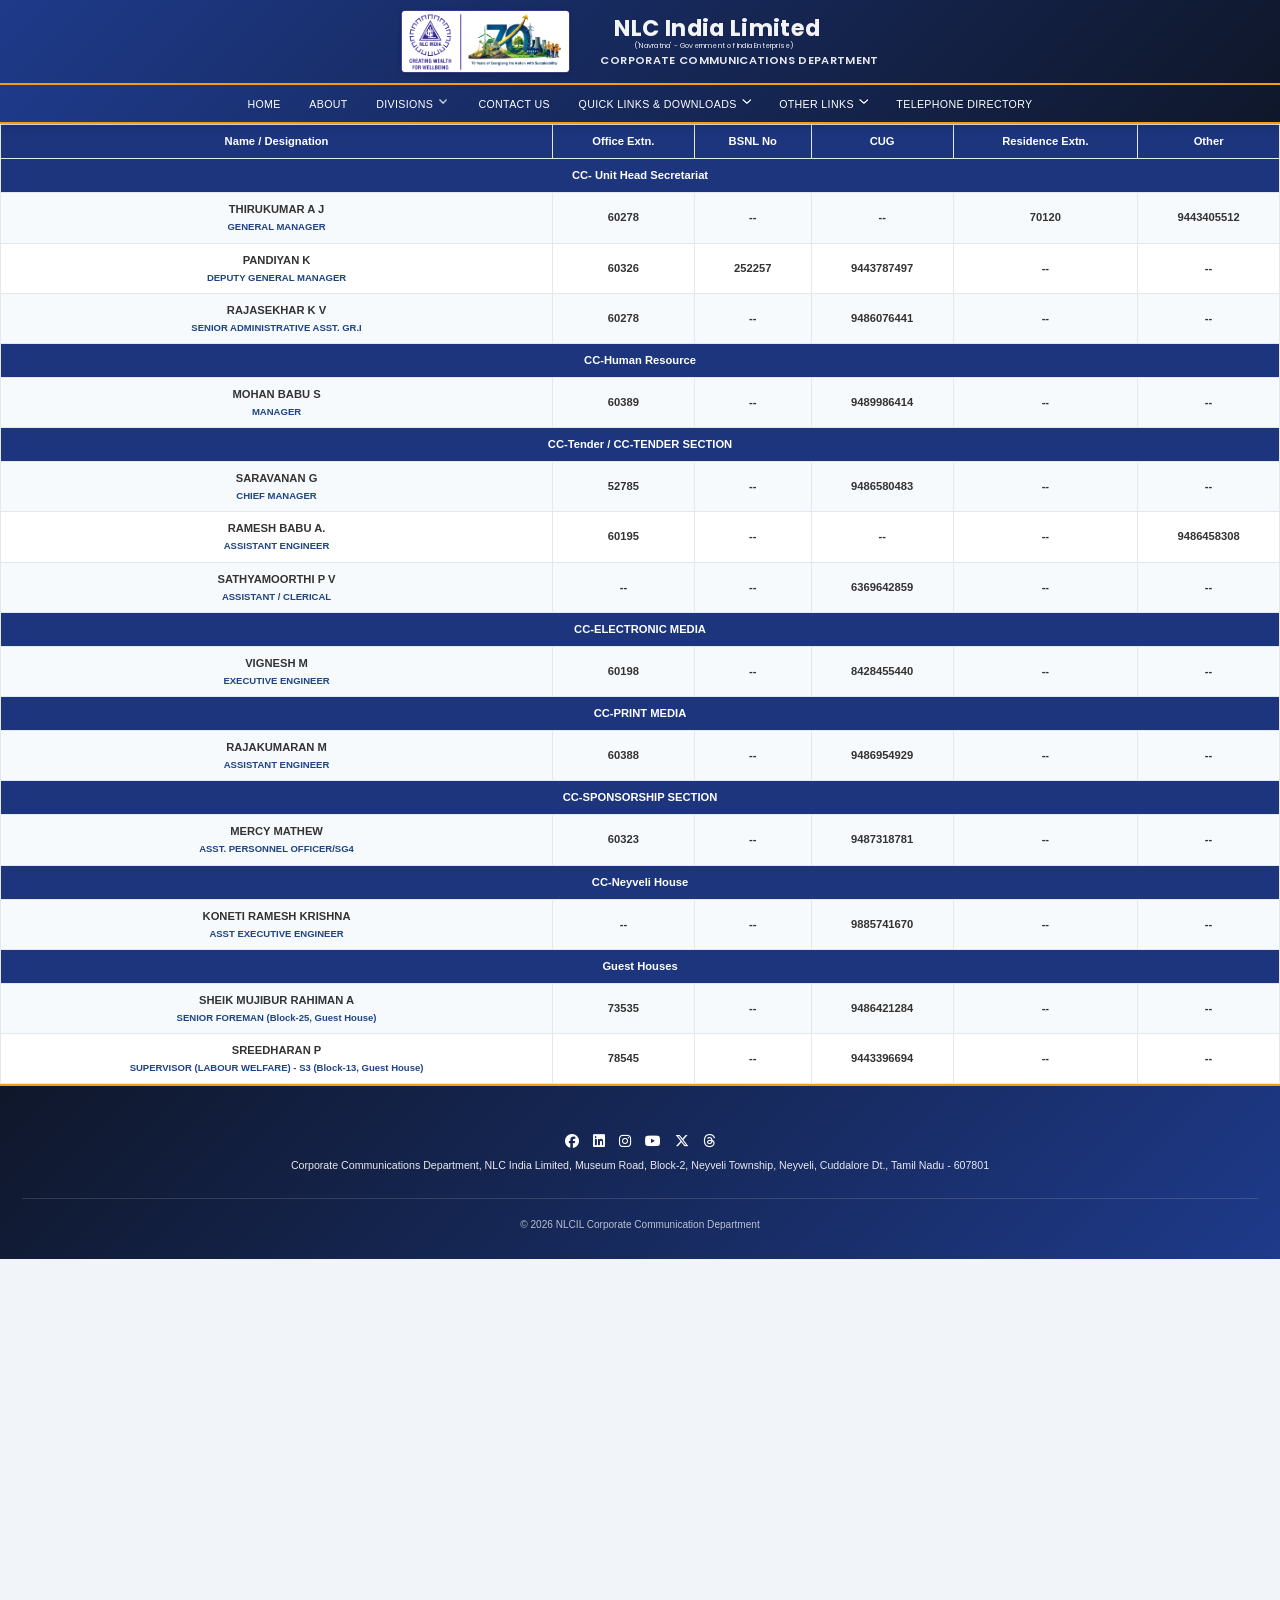
==== commit 1342b6aa: "Update teledir.html" ====
--- a/teledir.html
+++ b/teledir.html
@@ -161,59 +161,59 @@
                 <td>--</td>
                 <td>--</td>
             </tr>
-            <tr>
+
+            <!-- CC-Human Resource -->
+            <tr class="section-header">
+                <td colspan="6">CC-Human Resource</td>
+            </tr>
+            <tr>
+                <td>
+                    MOHAN BABU S
+                    <span class="designation">MANAGER</span>
+                </td>
+                <td>60389</td>
+                <td>--</td>
+                <td>9489986414</td>
+                <td>--</td>
+                <td>--</td>
+            </tr>
+
+            <!-- CC-Tender -->
+            <tr class="section-header">
+                <td colspan="6">CC-Tender / CC-TENDER SECTION</td>
+            </tr>
+            <tr>
+                <td>
+                    SARAVANAN G
+                    <span class="designation">CHIEF MANAGER</span>
+                </td>
+                <td>52785</td>
+                <td>--</td>
+                <td>9486580483</td>
+                <td>--</td>
+                <td>--</td>
+            </tr>
+            <tr>
+                <td>
+                    RAMESH BABU A.
+                    <span class="designation">ASSISTANT ENGINEER</span>
+                </td>
+                <td>60195</td>
+                <td>--</td>
+                <td>--</td>
+                <td>--</td>
+                <td>9486458308</td>
+            </tr>
+          <tr>
                 <td>
                     SATHYAMOORTHI P V
                     <span class="designation">ASSISTANT / CLERICAL</span>
                 </td>
-                <td>53319</td>
+                <td>--</td>
                 <td>--</td>
                 <td>6369642859</td>
                 <td>--</td>
                 <td>--</td>
-            </tr>
-
-            <!-- CC-Human Resource -->
-            <tr class="section-header">
-                <td colspan="6">CC-Human Resource</td>
-            </tr>
-            <tr>
-                <td>
-                    MOHAN BABU S
-                    <span class="designation">MANAGER</span>
-                </td>
-                <td>60389</td>
-                <td>--</td>
-                <td>9489986414</td>
-                <td>--</td>
-                <td>--</td>
-            </tr>
-
-            <!-- CC-Tender -->
-            <tr class="section-header">
-                <td colspan="6">CC-Tender / CC-TENDER SECTION</td>
-            </tr>
-            <tr>
-                <td>
-                    SARAVANAN G
-                    <span class="designation">CHIEF MANAGER</span>
-                </td>
-                <td>52785</td>
-                <td>--</td>
-                <td>9486580483</td>
-                <td>--</td>
-                <td>--</td>
-            </tr>
-            <tr>
-                <td>
-                    RAMESH BABU A.
-                    <span class="designation">ASSISTANT ENGINEER</span>
-                </td>
-                <td>60195</td>
-                <td>--</td>
-                <td>--</td>
-                <td>--</td>
-                <td>9486458308</td>
             </tr>
 
             <!-- CC-ELECTRONIC MEDIA -->
